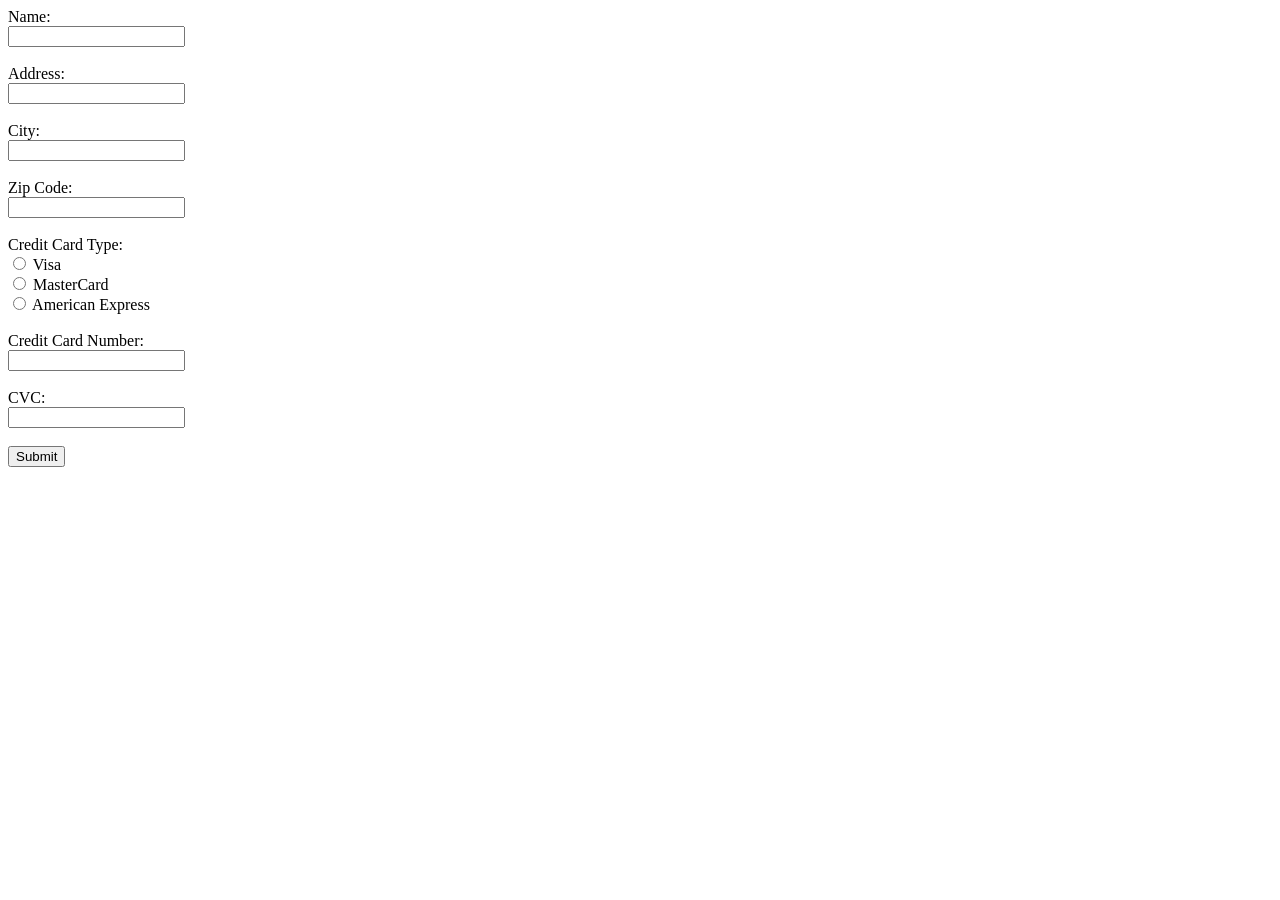
==== 02-a11y/01-audit.html @ 57d39d60 "Merge branch 'caterinasworld:main' into main" ====
<!doctype html>
<html lang="en">
  <head>
    <meta charset="UTF-8" />
    <meta name="viewport" content="width=device-width, initial-scale=1.0" />
    <title>Exercise 01 - Audit</title>
  </head>
  <body>
    <form>
      Name:<br />
      <input type="text" name="name" /><br /><br />
      Address:<br />
      <input type="text" name="address" />
      <br /><br />
      City:<br />
      <input type="text" name="city" />
      <br /><br />
      Zip Code:<br />
      <input type="text" name="zip" />
      <br /><br />
      Credit Card Type:<br />
      <input type="radio" name="card" value="visa" /> Visa<br />
      <input type="radio" name="card" value="mastercard" /> MasterCard<br />
      <input type="radio" name="card" value="amex" /> American Express<br /><br />
      Credit Card Number:<br />
      <input type="text" name="cc_number" /><br /><br />
      CVC:<br />
      <input type="text" name="cvv" /><br /><br />
      <input type="button" value="Submit" />
    </form>
  </body>
</html>
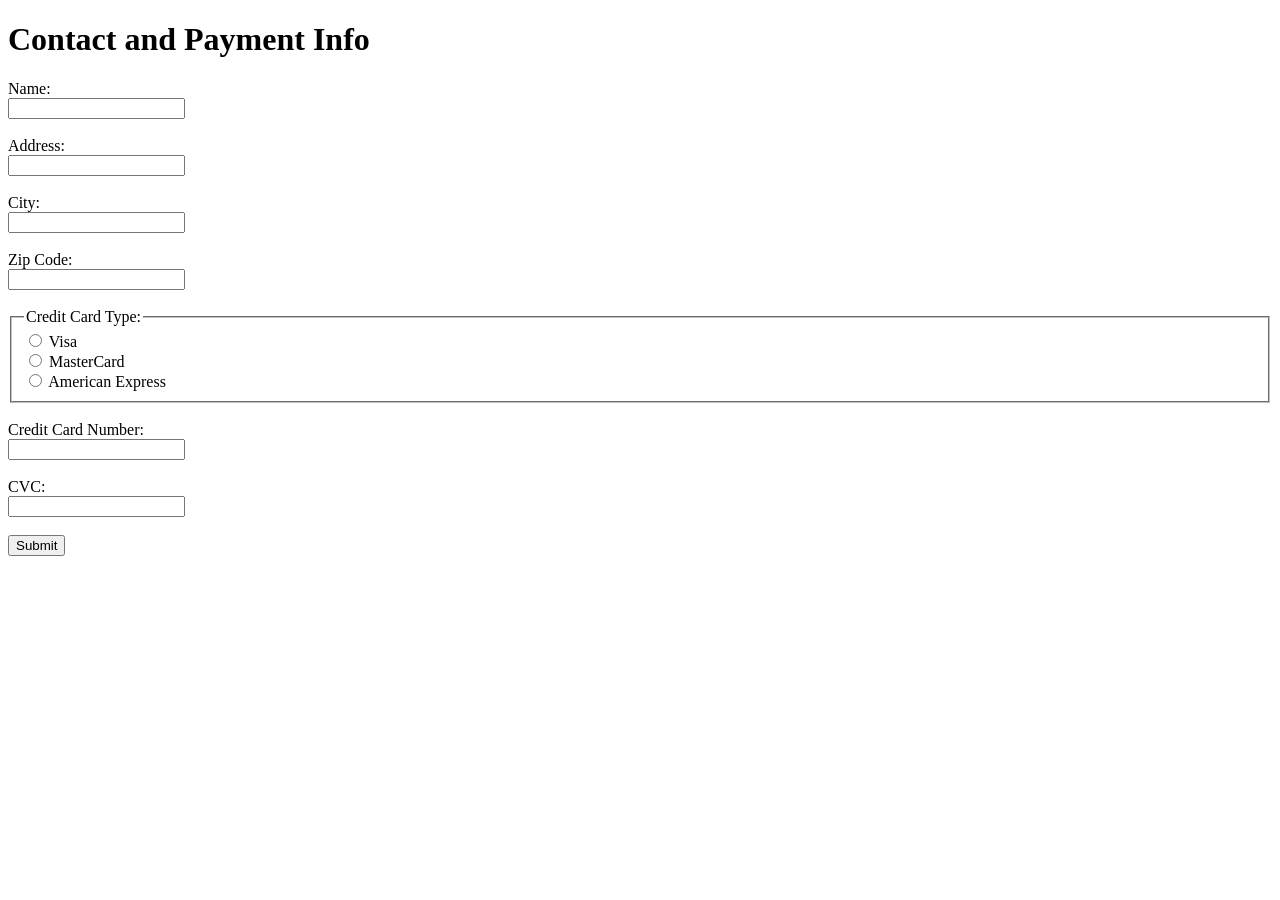
==== commit 66c0cfcb: "AH - Added solutions to lab notebook 2" ====
--- a/02-a11y/01-audit.html
+++ b/02-a11y/01-audit.html
@@ -6,27 +6,43 @@
     <title>Exercise 01 - Audit</title>
   </head>
   <body>
+    <h1>Contact and Payment Info</h1>
+
     <form>
-      Name:<br />
-      <input type="text" name="name" /><br /><br />
-      Address:<br />
-      <input type="text" name="address" />
-      <br /><br />
-      City:<br />
-      <input type="text" name="city" />
-      <br /><br />
-      Zip Code:<br />
-      <input type="text" name="zip" />
-      <br /><br />
-      Credit Card Type:<br />
-      <input type="radio" name="card" value="visa" /> Visa<br />
-      <input type="radio" name="card" value="mastercard" /> MasterCard<br />
-      <input type="radio" name="card" value="amex" /> American Express<br /><br />
-      Credit Card Number:<br />
-      <input type="text" name="cc_number" /><br /><br />
-      CVC:<br />
-      <input type="text" name="cvv" /><br /><br />
-      <input type="button" value="Submit" />
+      <label for="name">Name:</label><br />
+      <input type="text" name="name" id="name" /><br /><br />
+
+      <label for="address">Address:</label><br />
+      <input type="text" name="address" id="address" /><br /><br />
+
+      <label for="city">City:</label><br />
+      <input type="text" name="city" id="city" /><br /><br />
+
+      <label for="zipcode">Zip Code:</label><br />
+      <input type="number" name="zip" id="zipcode" /><br /><br />
+
+      <fieldset>
+        <legend>Credit Card Type:</legend>
+
+        <input type="radio" name="card" value="visa" id="visa" />
+        <label for="visa">Visa</label><br />
+
+        <input type="radio" name="card" value="mastercard" id="mastercard" />
+        <label for="mastercard">MasterCard</label><br />
+
+        <input type="radio" name="card" value="amex" id="amex" />
+        <label for="amex">American Express</label><br />
+      </fieldset>
+
+      <br />
+
+      <label for="cc_number">Credit Card Number:</label><br />
+      <input type="text" name="cc_number" id="cc_number" /><br /><br />
+
+      <label for="cvc">CVC:</label><br />
+      <input type="text" name="cvc" id="cvc" /><br /><br />
+
+      <input type="submit" value="Submit" />
     </form>
   </body>
 </html>
